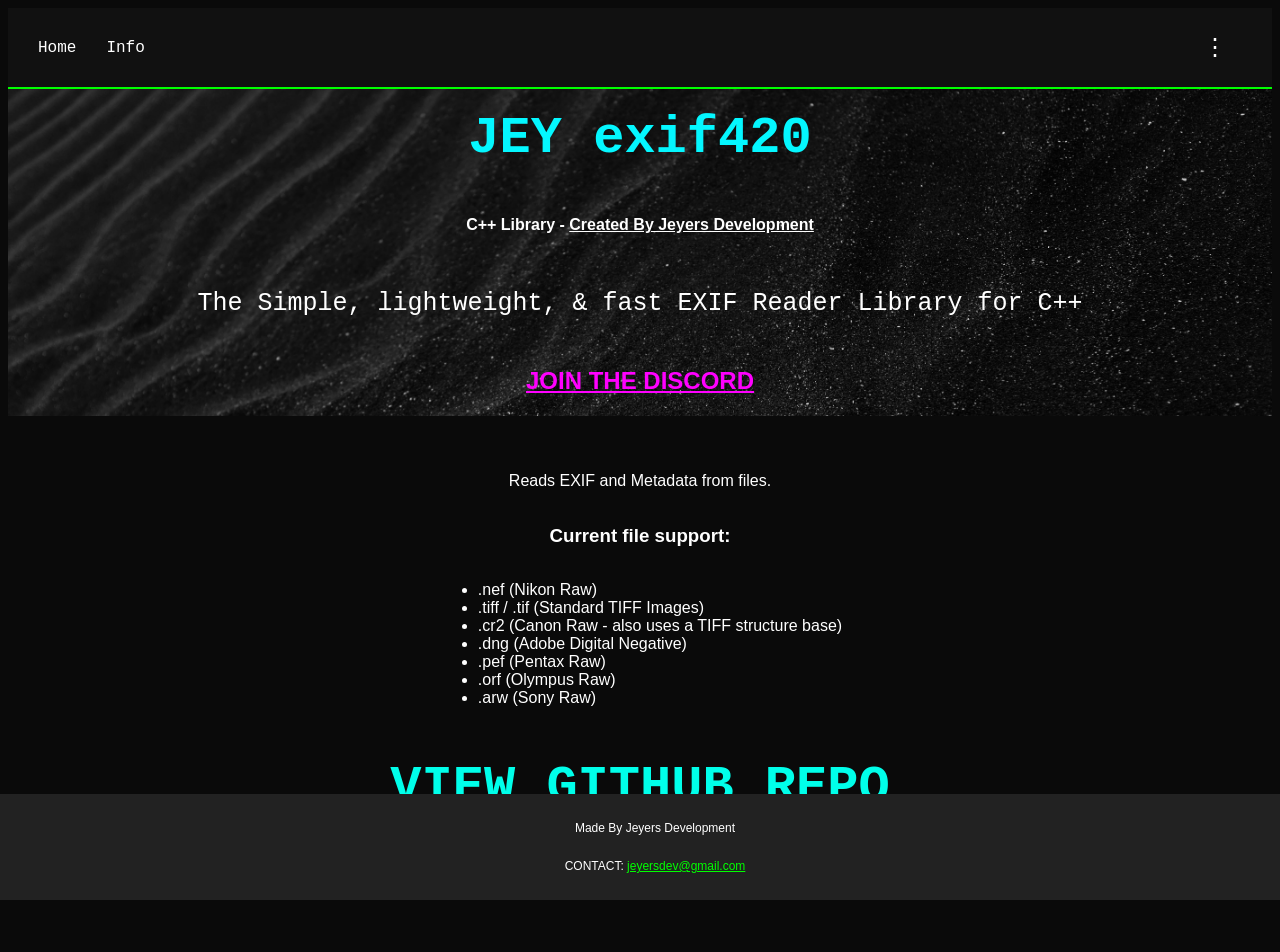
==== software/exif420-jey/index.html @ f45bafb0 "update" ====
<!DOCTYPE html>
<html lang="en">
<head>
    <meta charset="UTF-8">
    <title>exif420</title>
    <link rel="stylesheet" href="pg.css">
    <link rel="icon" type="image/x-icon" href="/res/photogar/logo.png">
</head>
<body>

<div id="navbar-placeholder"></div>

<div class="titlebar">
<h1>JEY exif420</h1>
<h4>C++ Library - <a href="/" style="color: white;">Created By Jeyers Development</a></h4>
<p style="font-size: 25px; font-family: monospace; line-height: 35px; text-align: center;">
  The Simple, lightweight, & fast EXIF Reader Library for C++
</p>
<h2><a href="https://discord.gg/SbEvTFHW3a" target="_blank" style="color: magenta;">JOIN THE DISCORD</a></h2>
</div>


<div class="center" style="padding: 40px;">
  <p>Reads EXIF and Metadata from files.</p>
  <h3>Current file support:</h3>
  <ul>
    <li>.nef (Nikon Raw)</li>
    <li>.tiff / .tif (Standard TIFF Images)</li>
    <li>.cr2 (Canon Raw - also uses a TIFF structure base)</li>
    <li>.dng (Adobe Digital Negative)</li>
    <li>.pef (Pentax Raw)</li>
    <li>.orf (Olympus Raw)</li>
    <li>.arw (Sony Raw)</li>
  </ul>

  <h1><a href="https://github.com/Jeyers-Development/exif420" target="_blank" style="color: rgb(0, 255, 234);">VIEW GITHUB REPO</a></h1>
</div>

<footer>
<div class="center">
    <p style="font-size: 12px;">Made By Jeyers Development</p>
    <p style="font-size: 12px;">CONTACT: <a href="jeyersdev@gmail.com" style="color: lime;">jeyersdev@gmail.com</a></p>
</div>
</footer>

<script>
  fetch('/navbar.html')
    .then(response => response.text())
    .then(data => {
      document.getElementById('navbar-placeholder').innerHTML = data;

      const dropdownBtn = document.querySelector(".dropdown-btn");
      const dropdownMenu = document.querySelector(".dropdown-menu");

      if (dropdownBtn && dropdownMenu) {
        dropdownBtn.addEventListener("click", (e) => {
          e.stopPropagation();
          dropdownMenu.classList.toggle("show");
        });

        document.addEventListener("click", () => {
          dropdownMenu.classList.remove("show");
        });
      }
    })
    .catch(err => console.error("Error loading the navbar: ", err));
</script>



</body>
</html>
---- software/exif420-jey/pg.css ----
h1 {
  color: #04f7ff;
  font-size: 52px;
  font-family: monospace;
}

body {
  background-color: rgb(10, 10, 10);
  color: white;
  font-family: sans-serif;
  margin-bottom: 60px; 
}

.titlebar {
  display: flex;
  flex-direction: column;
  align-items: center;
  justify-content: center;
  align-content: center;
  line-height: 30px;
  background-color: #111111;
  background-image: url('/res/photogar/header.jpg');
  background-repeat: no-repeat;
  background-position: center center;
  background-size: cover;
  background-attachment: fixed;
}

footer {
  position: fixed;
  bottom: 0;
  left: 0;
  width: 100%;
  background-color: #222;
  color: #fff;
  padding: 15px;
}

.center {
  display: flex;
  flex-direction: column;
  align-items: center;
  justify-content: center;
}


.cpbar {
  display: flex;
  flex-direction: column;
  align-items: center;
  justify-content: center;
  line-height: 40px;
  background-color: #000000;
  padding: 40px;
}

.cpfield {
  display: flex;
  align-items: center;
  gap: 20px;
  padding: 40px;
}

cpHeader {
    color: white;
    font-size: 40px;
    font-weight: 700;
    font-family: monospace;
}

.navbar {
  display: flex;
  justify-content: space-between;
  align-items: center;
  gap: 30px;
  background-color: #111111;
  padding: 15px 30px;
  position: sticky;
  top: 0;
  z-index: 100;
  border-bottom: 2px solid lime;
}

.nav-center {
  display: flex;
  gap: 30px;
}

.nav-link {
  color: white;
  text-decoration: none;
  font-family: monospace;
  font-size: 16px;
  transition: color 0.3s;
}

.nav-link:hover {
  color: lime;
}

.dropdown {
  position: relative;
}

.dropdown-btn {
  background-color: #111111;
  border: none;
  color: white;
  font-size: 24px;
  cursor: pointer;
  padding: 10px 15px;
  font-family: monospace;
  transition: color 0.3s;
}

.dropdown-btn:hover {
  color: lime;
}

.dropdown-menu {
  display: none;
  position: absolute;
  right: 0;
  background-color: #000000;
  min-width: 200px;
  box-shadow: 0 8px 16px rgba(0, 0, 0, 0.5);
  border: 1px solid lime;
  border-radius: 4px;
  top: 100%;
  margin-top: 10px;
}

.dropdown-menu.show {
  display: block;
}

.dropdown-link {
  color: white;
  padding: 12px 16px;
  text-decoration: none;
  display: block;
  font-family: monospace;
  transition: color 0.3s;
}

.dropdown-link:hover {
  color: lime;
  background-color: #333;
}

.carousel-wrapper {
  position: relative;
  width: 100%;
  max-width: 800px;
  margin: 0 auto;
}

/* Scroll snap container */
.carousel {
  display: flex;
  overflow-x: auto;
  scroll-behavior: smooth;
  scroll-snap-type: x mandatory;
  -webkit-overflow-scrolling: touch; /* Smooth iOS momentum scrolling */
  scrollbar-width: none; /* Hide default scrollbar for Firefox */
}

/* Hide default scrollbar for Chrome, Safari, and Opera */
.carousel::-webkit-scrollbar {
  display: none;
}

/* Slide item configuration */
.carousel-slide {
  flex: 0 0 100%;
  width: 100%;
  scroll-snap-align: start;
}

/* Image containment rules */
.carousel-slide img {
  width: 100%;
  height: auto;
  display: block;
  object-fit: cover;
}

/* Absolute navigation overlays */
.carousel-nav {
  position: absolute;
  bottom: 15px;
  left: 50%;
  transform: translateX(-50%);
  display: flex;
  gap: 10px;
  z-index: 10;
}

.nav-dot {
  width: 12px;
  height: 12px;
  background-color: rgba(255, 255, 255, 0.5);
  border-radius: 50%;
  text-decoration: none;
  transition: background-color 0.3s ease;
}

.nav-dot:hover {
  background-color: rgba(255, 255, 255, 0.9);
}

.gs-dropdown {
  font-family: 'Roboto', sans-serif;
  border: 1px solid #dadce0;
  border-radius: 8px;
  background-color: #000000;
  width: 100%;
  box-sizing: border-box;
  margin: 16px 0;
  overflow: hidden;
}

.gs-dropdown summary {
  list-style: none; 
  display: flex;
  align-items: center;
  justify-content: space-between;
  padding: 16px 24px;
  font-size: 16px;
  font-weight: 500;
  color: #ffffff;
  cursor: pointer;
  user-select: none;
}

.gs-dropdown summary::-webkit-details-marker {
  display: none;
}

.gs-dropdown summary::after {
  content: "";
  display: inline-block;
  width: 10px;
  height: 10px;
  border-right: 2px solid #5f6368;
  border-bottom: 2px solid #5f6368;
  transform: rotate(45deg); 
  transition: transform 0.2s ease;
  margin-left: 12px;
}

.gs-dropdown[open] summary::after {
  transform: rotate(-135deg);
}

.gs-dropdown-content {
  padding: 0 24px 24px 24px;
  font-size: 14px;
  color: #ffffff;
  line-height: 1.5;
}
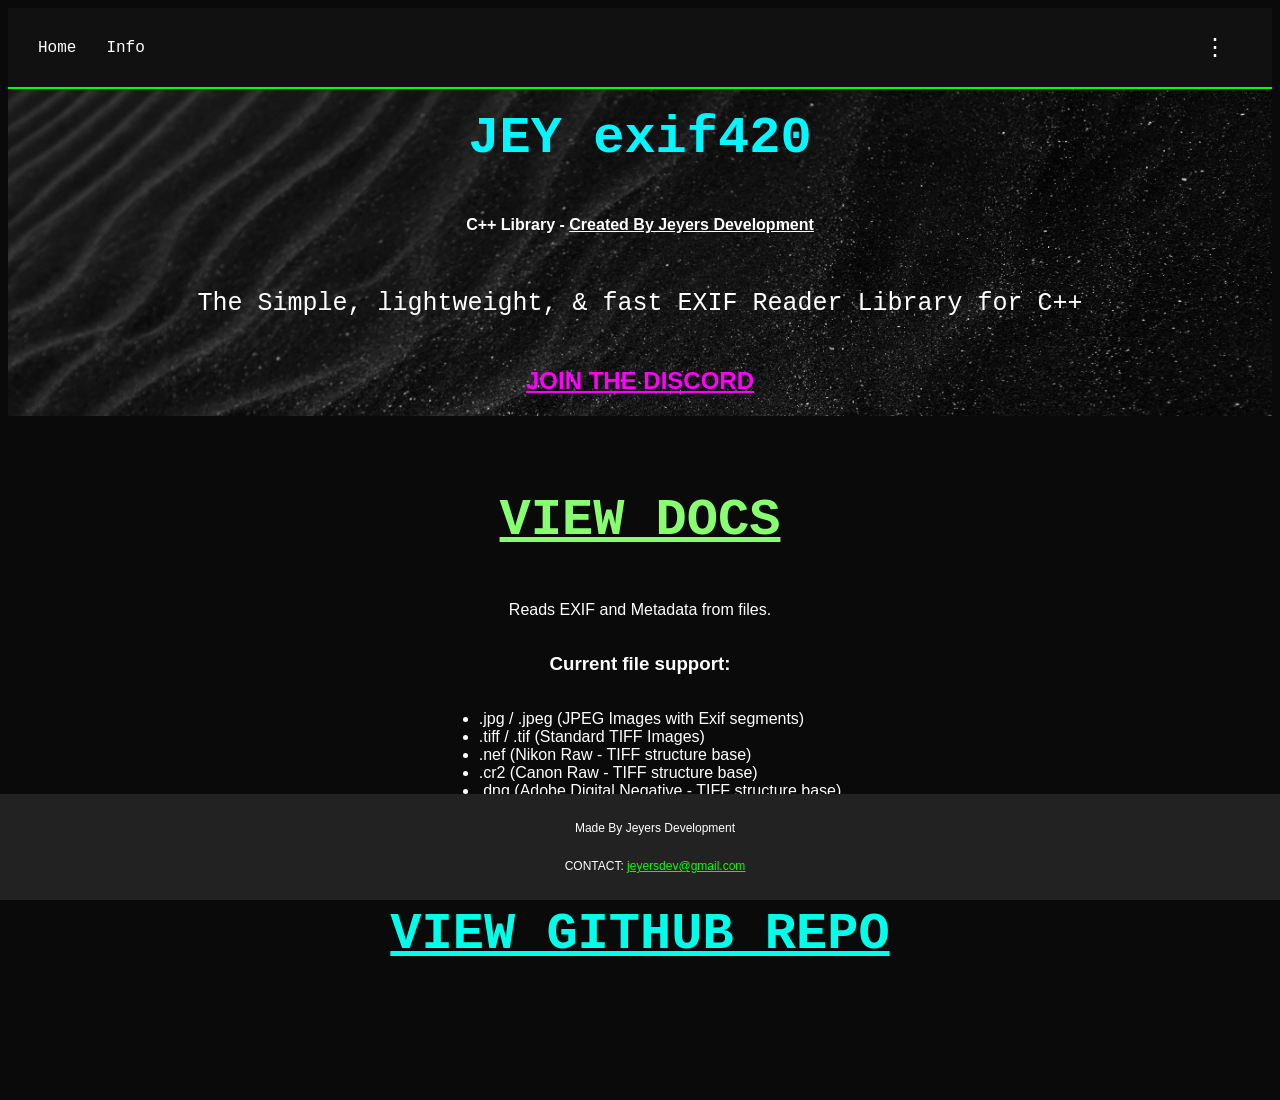
==== commit 4cf962ea: "update" ====
--- a/software/exif420-jey/index.html
+++ b/software/exif420-jey/index.html
@@ -4,7 +4,7 @@
     <meta charset="UTF-8">
     <title>exif420</title>
     <link rel="stylesheet" href="pg.css">
-    <link rel="icon" type="image/x-icon" href="/res/photogar/logo.png">
+    <link rel="icon" type="image/x-icon" href="/res/jdlogo.png">
 </head>
 <body>
 
@@ -21,16 +21,18 @@
 
 
 <div class="center" style="padding: 40px;">
+  <h1><a href="/docs/exif420/v2" target="_blank" style="color: rgb(136, 255, 112);">VIEW DOCS</a></h1>
   <p>Reads EXIF and Metadata from files.</p>
   <h3>Current file support:</h3>
   <ul>
-    <li>.nef (Nikon Raw)</li>
+    <li>.jpg / .jpeg (JPEG Images with Exif segments)</li>
     <li>.tiff / .tif (Standard TIFF Images)</li>
-    <li>.cr2 (Canon Raw - also uses a TIFF structure base)</li>
-    <li>.dng (Adobe Digital Negative)</li>
-    <li>.pef (Pentax Raw)</li>
-    <li>.orf (Olympus Raw)</li>
-    <li>.arw (Sony Raw)</li>
+    <li>.nef (Nikon Raw - TIFF structure base)</li>
+    <li>.cr2 (Canon Raw - TIFF structure base)</li>
+    <li>.dng (Adobe Digital Negative - TIFF structure base)</li>
+    <li>.pef (Pentax Raw - TIFF structure base)</li>
+    <li>.orf (Olympus Raw - TIFF structure base)</li>
+    <li>.arw (Sony Raw - TIFF structure base)</li>
   </ul>
 
   <h1><a href="https://github.com/Jeyers-Development/exif420" target="_blank" style="color: rgb(0, 255, 234);">VIEW GITHUB REPO</a></h1>
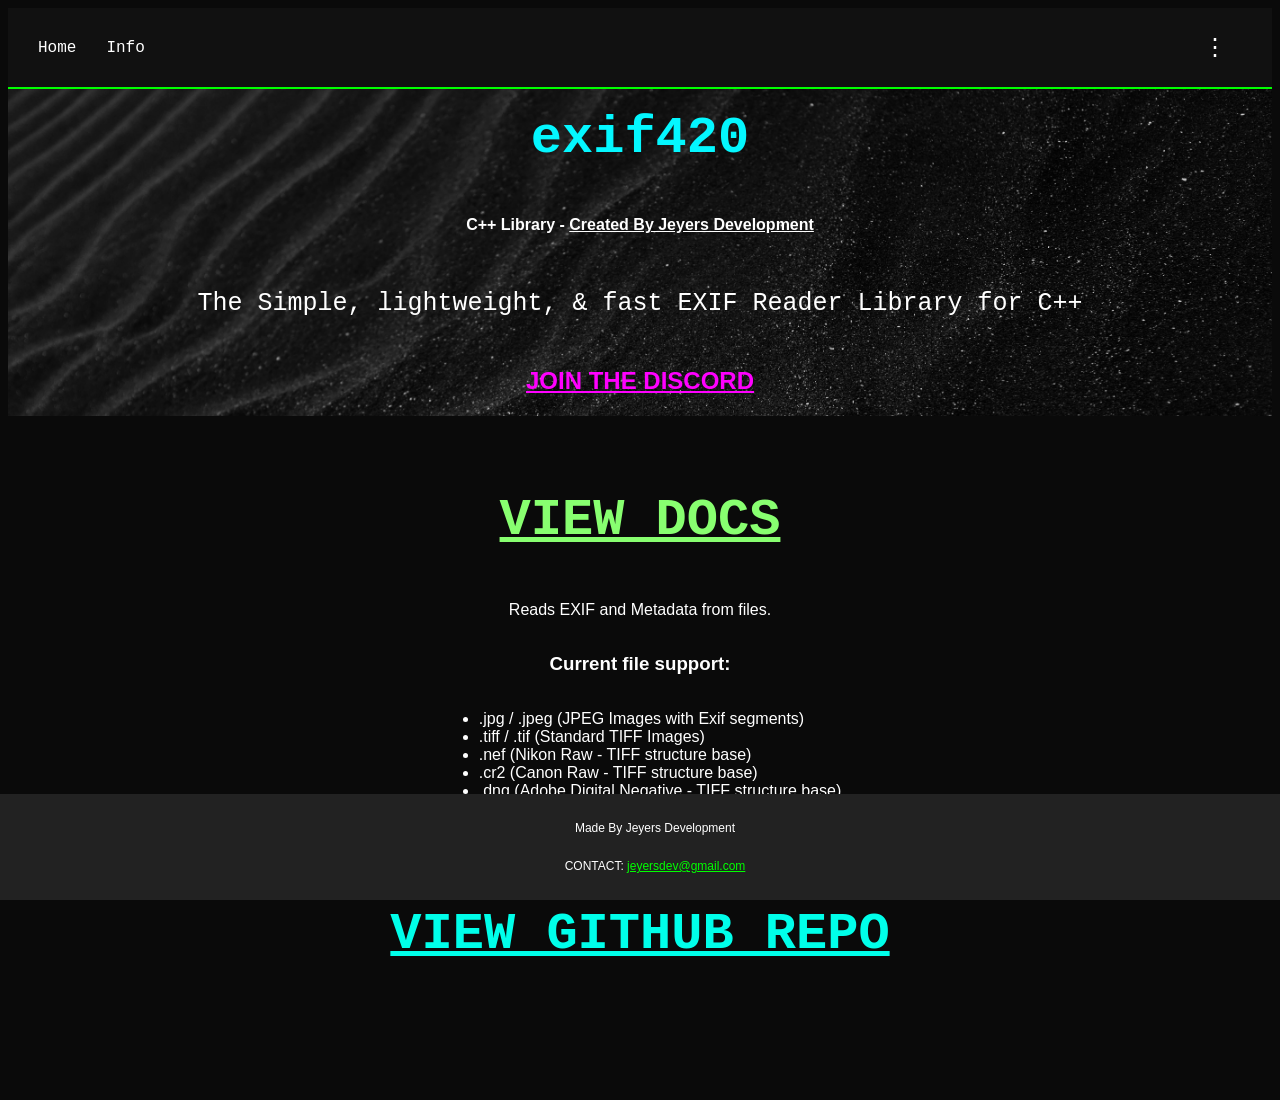
==== commit 1d2e40f3: "hello" ====
--- a/software/exif420-jey/index.html
+++ b/software/exif420-jey/index.html
@@ -11,7 +11,7 @@
 <div id="navbar-placeholder"></div>
 
 <div class="titlebar">
-<h1>JEY exif420</h1>
+<h1>exif420</h1>
 <h4>C++ Library - <a href="/" style="color: white;">Created By Jeyers Development</a></h4>
 <p style="font-size: 25px; font-family: monospace; line-height: 35px; text-align: center;">
   The Simple, lightweight, & fast EXIF Reader Library for C++
